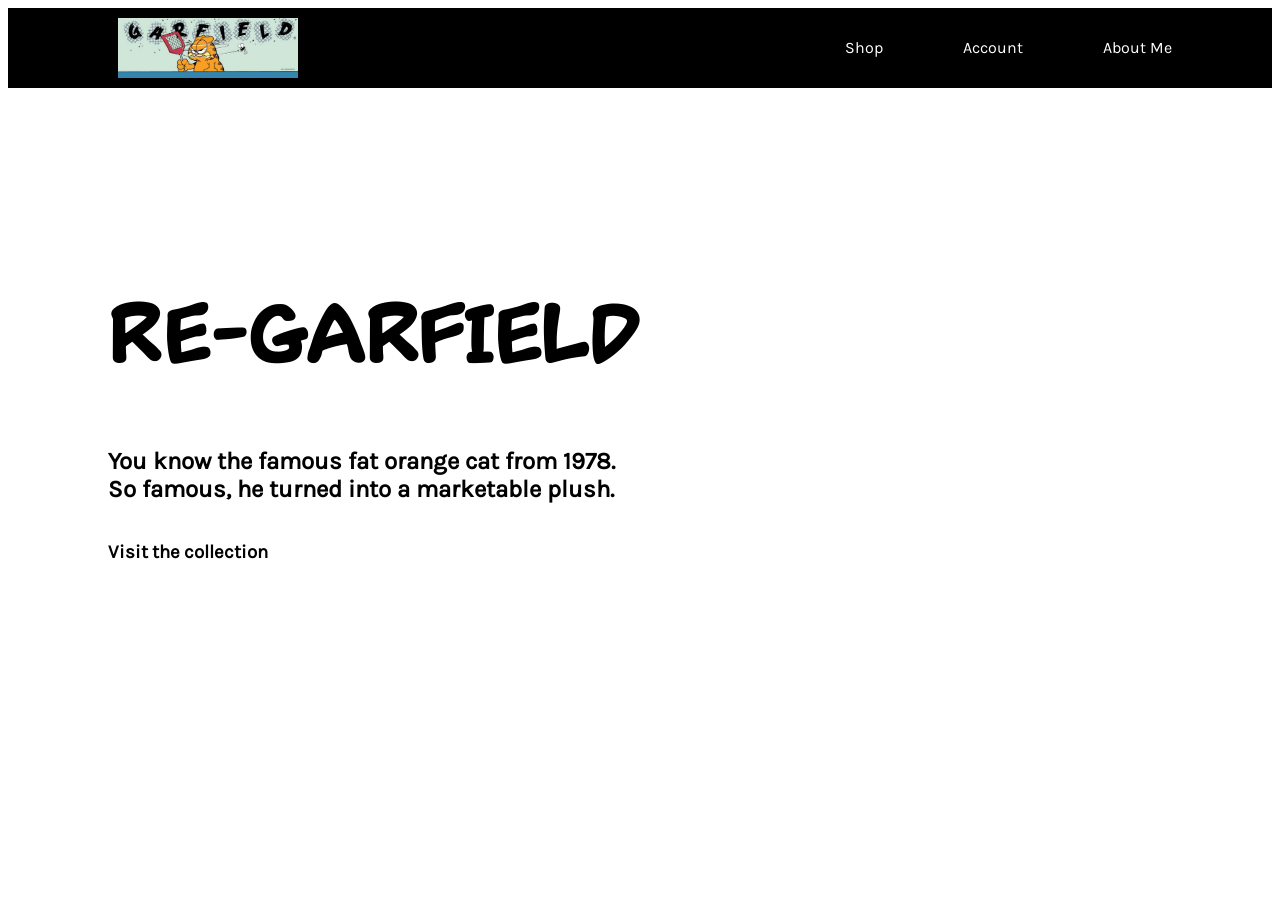
==== index.html @ 8e3cc7dd "send to server" ====
<!DOCTYPE html>
<html>
    <head>
        <meta charset="utf-8">
        <meta http-equiv="X-UA-Compatible" content="IE=edge">
        <title>The Blog</title>
        <meta name="description" content="">
        <meta name="viewport" content="width=device-width, initial-scale=1">
        <link rel="stylesheet" href="homestyle.css">
    </head>
    <body>

        <!-- NAVIGATIONS -->
        <section class="navigation">

            <!-- LOGO -->
            <img src="img/garfield_banner_logo.gif" class="logo">
            
            <!-- LINKS -->
             <div class="nav-links">
                <a href="shop.html" class="nav-link">Shop</a>
                <a href="account.html" class="nav-link">Account</a>
                <a href="aboutme.html" class="nav-link">About Me</a>
            </div>
        </section>

        <!-- BANNER -->
        <div class="banner">
            <h1>RE-GARFIELD</h1>
            <h2>You know the famous fat orange cat from 1978.<br>So famous, he turned into a marketable plush.</h2>
            <h3><a href="shop.html">Visit the collection</a></h3>
        </div>
    </body>
</html>
---- homestyle.css ----
/* FONTS */

@font-face{
    font-family: KarlaRegular;
    src: url(fonts/Karla-Regular.ttf)
}

@font-face{
    font-family: GarfieldSans;
    src: url(fonts/GarfieldSans.ttf)
}

body{
    background-color: white
}

/* NAVIGATION */

.navigation{
    display: flex;
    position: sticky;
    top: 0;
    z-index: 100;
    background-color: black;
    align-items: center;
    justify-content: space-between;
    padding: 10px 50px;
}

.logo{
    margin-left: 60px;
    margin-right: auto;
    max-width: 20vh;
}

.nav-links{
    display: flex;
    gap: 80px;
    margin-right: 50px;
    margin-left: auto;
}

.nav-link{
    text-decoration: none;
    color: white;
    font-family: KarlaRegular;
}

/* BANNER IMAGE */

.banner{
    display: flex;
    background-color: white;
    flex-direction: column;
    margin-top: 12%;
    margin-bottom: auto;
}

/* TEXT */

h1{
    font-family: GarfieldSans;
    font-size: 80px;
    margin-left: 100px;
}

h2{
    font-family: KarlaRegular;
    margin-left: 100px;
}

h3 a{
    font-family: KarlaRegular;
    margin-left: 100px;
    text-decoration: none;
    color: black;
}
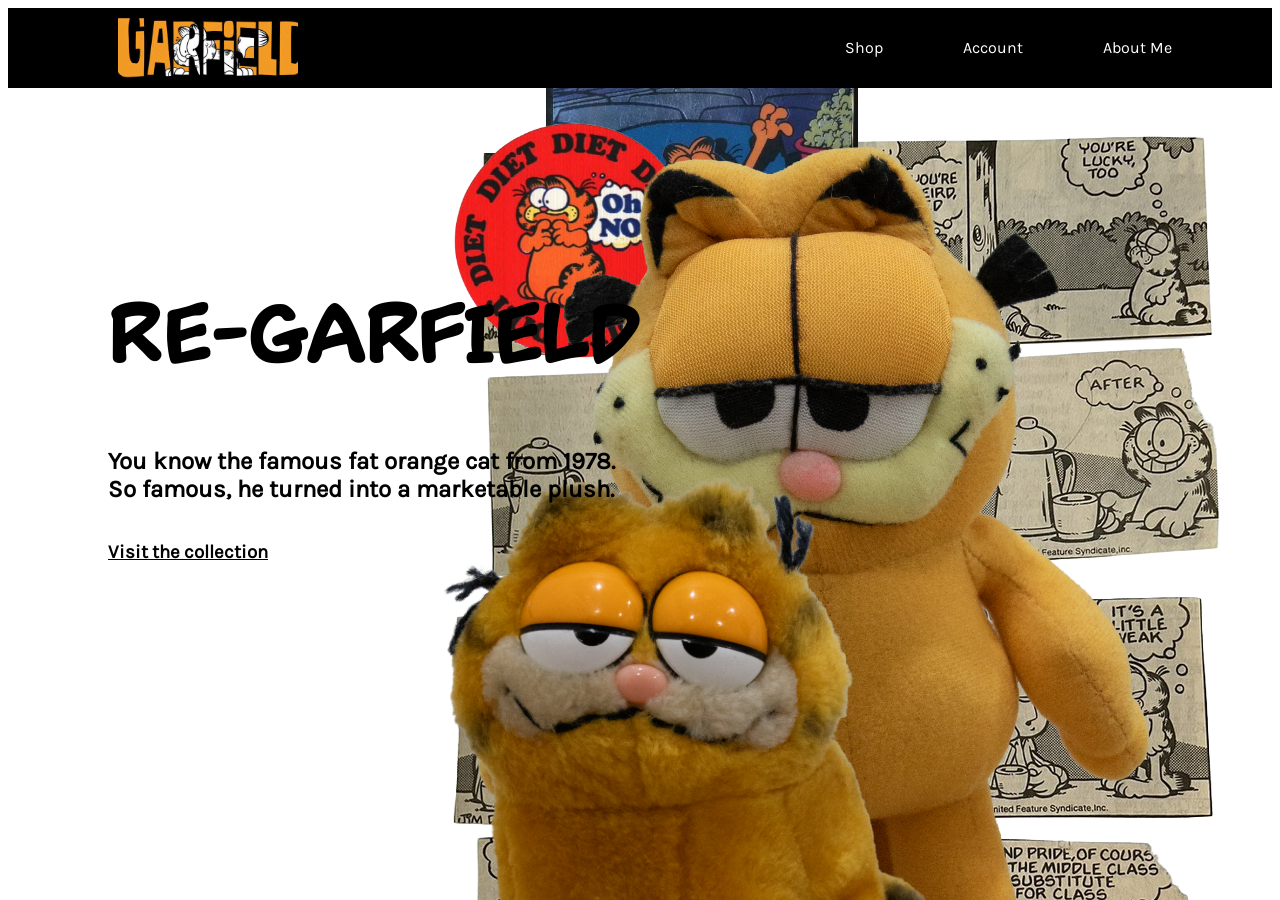
==== commit b26a77e1: "step 6" ====
--- a/index.html
+++ b/index.html
@@ -30,5 +30,10 @@
             <h2>You know the famous fat orange cat from 1978.<br>So famous, he turned into a marketable plush.</h2>
             <h3><a href="shop.html">Visit the collection</a></h3>
         </div>
+        <img id="minigarfield" src="img/big_minigarfield.png">
+        <img id="hugegarfield" src="img/big_tallgarfield.png">
+        <img id="redsticker" src="img/redsticker.png">
+        <img id="popcorngarfield" src="img/popcorn.jpg">
+        <img id="comicstrip" src="img/comic_background.png">
     </body>
 </html>
--- a/homestyle.css
+++ b/homestyle.css
@@ -44,13 +44,17 @@
     text-decoration: none;
     color: white;
     font-family: KarlaRegular;
+    transition: color 0.2s ease;
+}
+
+.nav-link:hover{
+    color: #A1091E;
 }
 
 /* BANNER IMAGE */
 
 .banner{
     display: flex;
-    background-color: white;
     flex-direction: column;
     margin-top: 12%;
     margin-bottom: auto;
@@ -72,6 +76,48 @@
 h3 a{
     font-family: KarlaRegular;
     margin-left: 100px;
-    text-decoration: none;
+    text-decoration: underline;
     color: black;
+}
+
+/* IMGS */
+
+#minigarfield{
+    position: fixed;
+    z-index: -1;
+    top: 45%;
+    right: 19%;
+    max-height: 80vh;
+}
+
+#hugegarfield{
+    position: fixed;
+    z-index: -2;
+    top: 7%;
+    right: 2.5%;
+    max-height: 120vh;
+}
+
+#redsticker{
+    position: fixed;
+    z-index: -3;
+    top: 12%;
+    right: 45%;
+    max-height: 29vh;
+}
+
+#popcorngarfield{
+    position: fixed;
+    z-index: -4;
+    top: 5%;
+    right: 33%;
+    max-height: 25vh;
+}
+
+#comicstrip{
+    position: fixed;
+    z-index: -5;
+    top: 5%;
+    right: 3%;
+    max-height: 130vh;
 }
